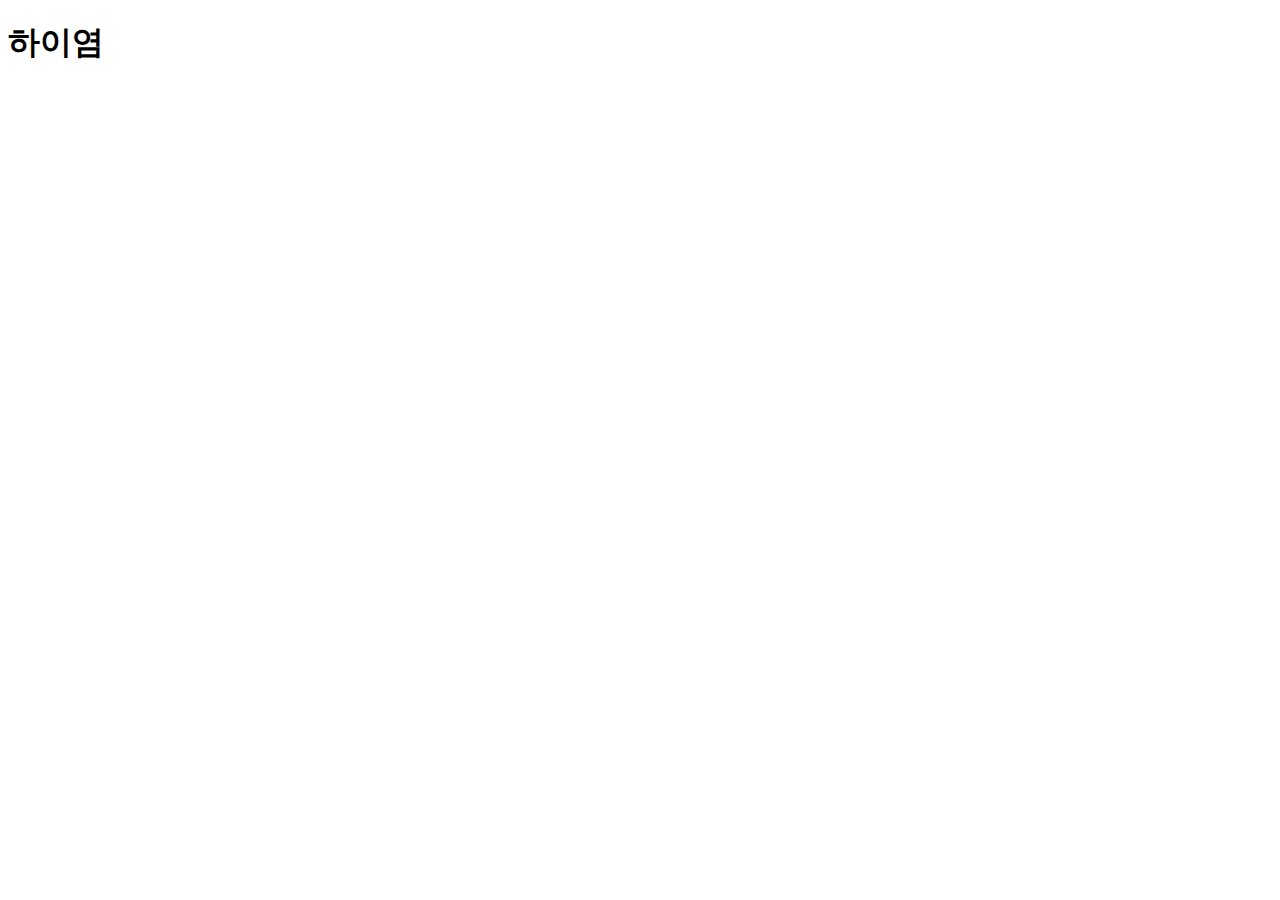
==== src/main/resources/templates/hi.html @ 47756ec1 "소스공유" ====
<!DOCTYPE html>
<html xmlns:th="http://www.thymeleaf.org"
    xmlns:layout="http://www.ultraq.net.nz/thymeleaf/layout"
    layout:decorate="~{layouts/common}">

    <main layout:fragment="content_c">
        <h1 th:text="#{hi}">하이염</h1>
    </main>

</html>
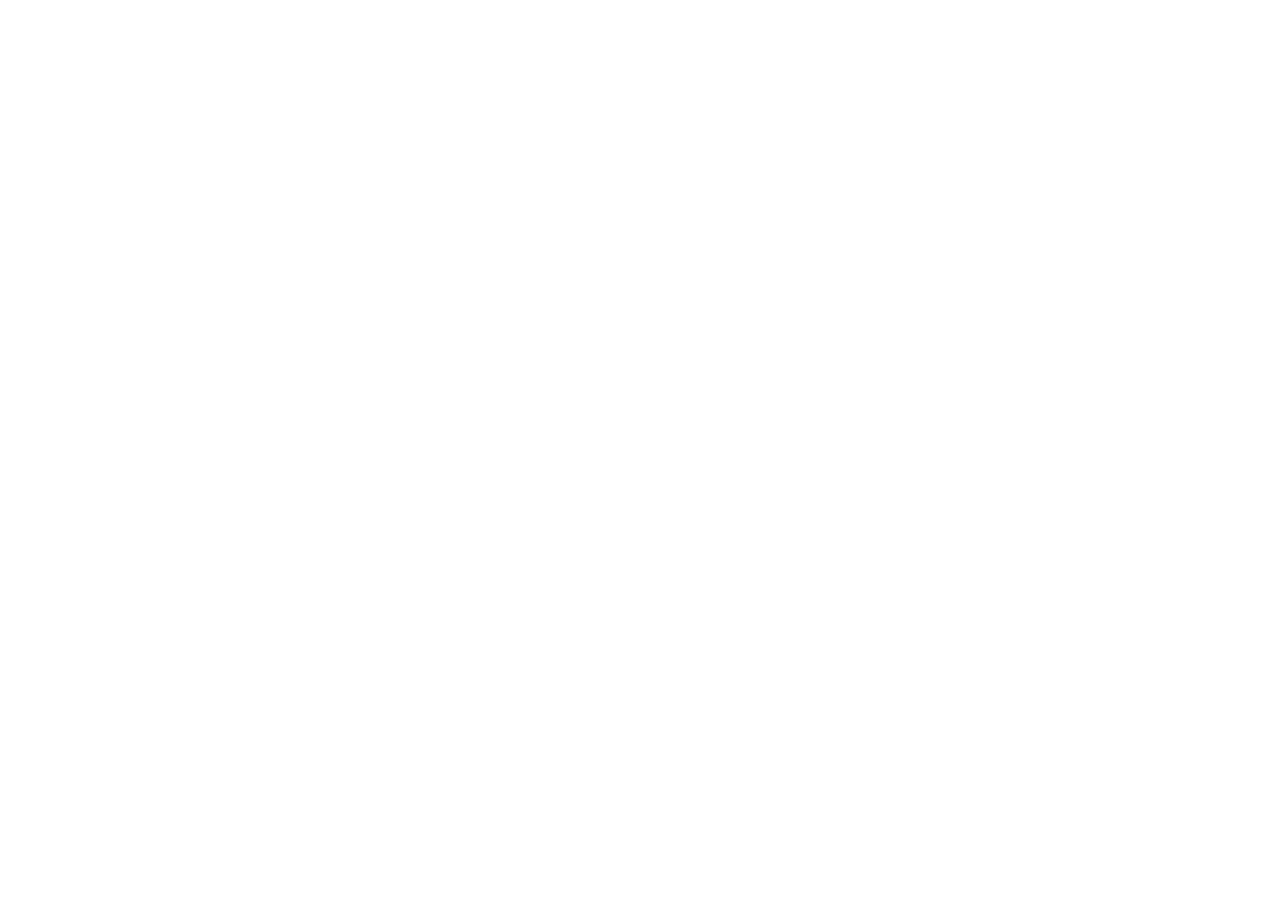
==== commit 73c2e67d: "소스 공유 3차 - 에러페이지 수정" ====
--- a/src/main/resources/templates/hi.html
+++ b/src/main/resources/templates/hi.html
@@ -4,7 +4,7 @@
     layout:decorate="~{layouts/common}">
 
     <main layout:fragment="content_c">
-        <h1 th:text="#{hi}">하이염</h1>
+        <h1 th:text="하이염22"></h1>
     </main>
 
 </html>